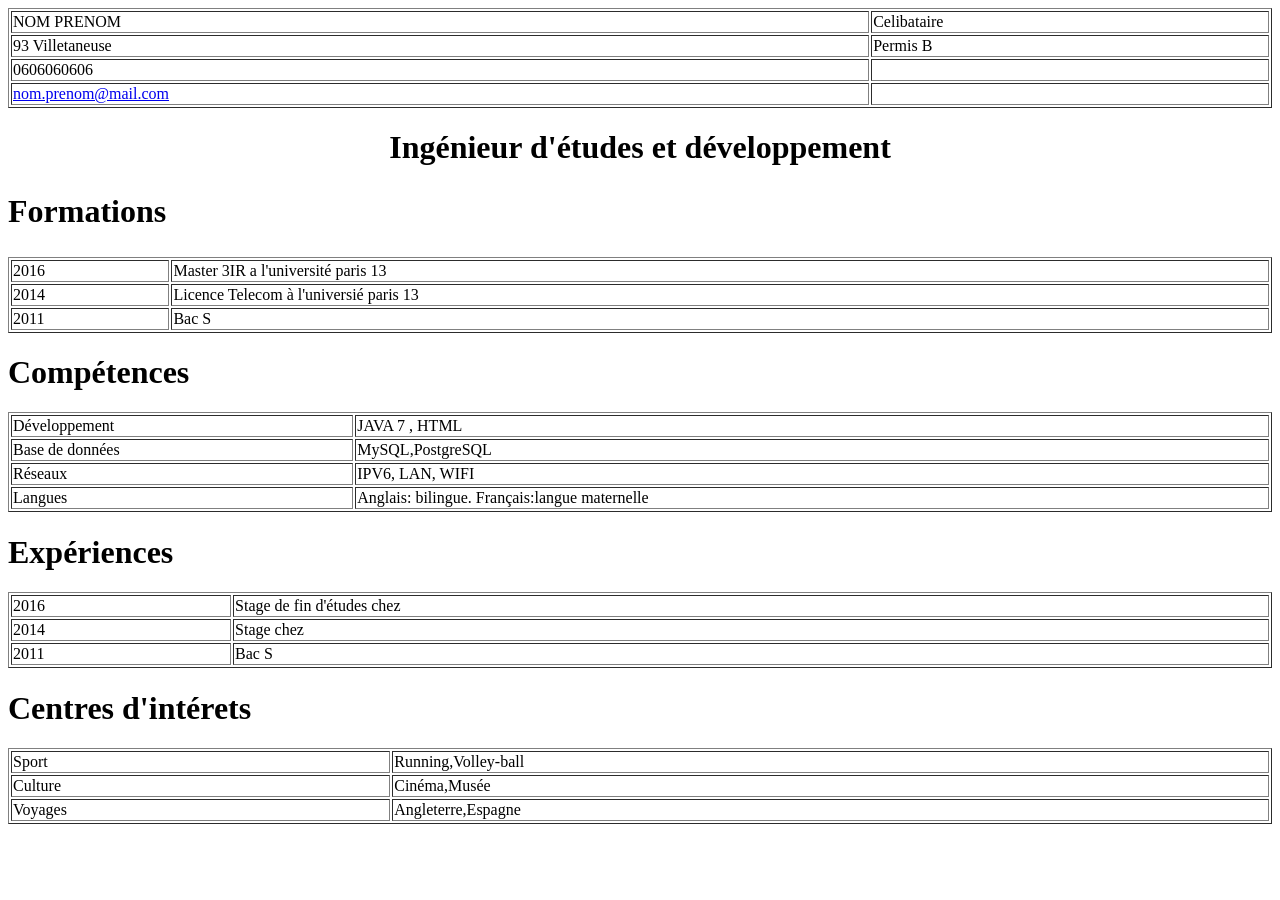
==== tp1/index.html @ bf2f8ee2 "aa" ====
<!DOCTYPE html>
<html>
  <head>
    <link rel="stylesheet" href="CV.css" />
  </head>
  <body>
    <table style="width: 100%" border="1">
      <tr>
        <td>NOM PRENOM</td>
        <td>Celibataire</td>
      </tr>
      <tr>
        <td>93 Villetaneuse</td>
        <td>Permis B</td>
      </tr>
      <tr>
        <td>0606060606</td>
        <td></td>
      </tr>
      <tr>
        <td><a href="mailto:nom.prenom@mail.com"> nom.prenom@mail.com </a></td>
        <td></td>
      </tr>
    </table>

    <h1 style="text-align: center">Ingénieur d'études et développement</h1>
    <h2 style="font-size: 200%">Formations</h2>

    <table style="width: 100%" border="1">
      <tr>
        <td>2016</td>
        <td>Master 3IR a l'université paris 13</td>
      </tr>
      <tr>
        <td>2014</td>
        <td>Licence Telecom à l'universié paris 13</td>
      </tr>
      <tr>
        <td>2011</td>
        <td>Bac S</td>
      </tr>
    </table>
    <h1 style="font-size: 200%">Compétences</h1>
    <table style="width: 100%" border="1">
      <tr>
        <td>Développement</td>
        <td>JAVA 7 , HTML</td>
      </tr>
      <tr>
        <td>Base de données</td>
        <td>MySQL,PostgreSQL</td>
      </tr>
      <tr>
        <td>Réseaux</td>
        <td>IPV6, LAN, WIFI</td>
      </tr>
      <tr>
        <td>Langues</td>
        <td>Anglais: bilingue. Français:langue maternelle</td>
      </tr>
    </table>
    <h1 style="font-size: 200%">Expériences</h1>
    <table style="width: 100%" border="1">
      <tr>
        <td>2016</td>
        <td>Stage de fin d'études chez</td>
      </tr>
      <tr>
        <td>2014</td>
        <td>Stage chez</td>
      </tr>
      <tr>
        <td>2011</td>
        <td>Bac S</td>
      </tr>
    </table>
    <h1 style="font-size: 200%">Centres d'intérets</h1>
    <table style="width: 100%" border="1">
      <tr>
        <td>Sport</td>
        <td>Running,Volley-ball</td>
      </tr>
      <tr>
        <td>Culture</td>
        <td>Cinéma,Musée</td>
      </tr>
      <tr>
        <td>Voyages</td>
        <td>Angleterre,Espagne</td>
      </tr>
    </table>
  </body>
</html>
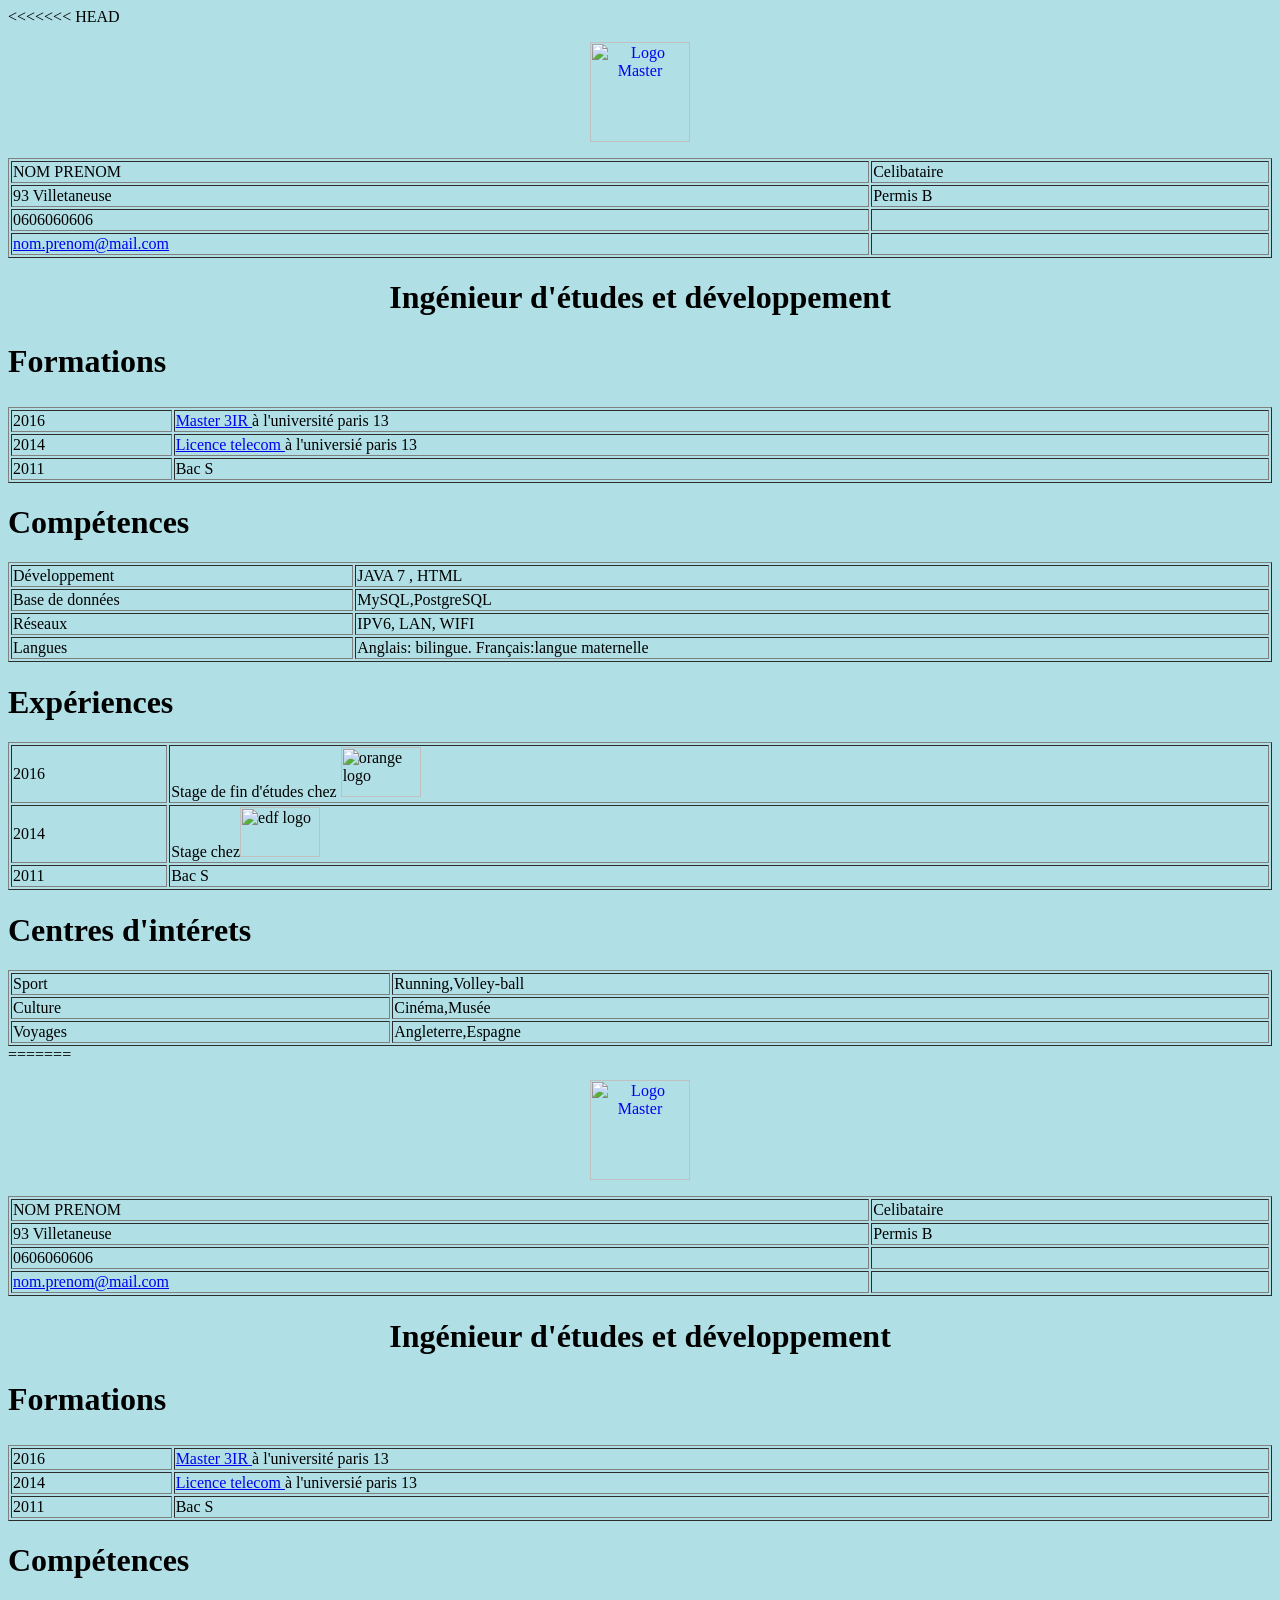
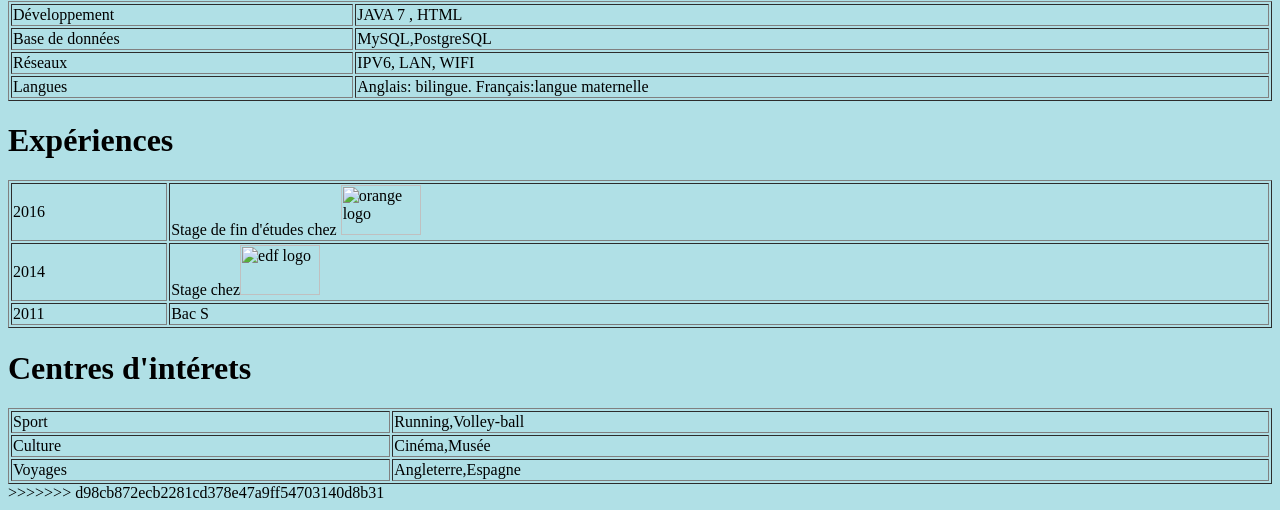
==== commit 6b8b0e41: "Add files via upload" ====
--- a/tp1/index.html
+++ b/tp1/index.html
@@ -1,9 +1,26 @@
+<<<<<<< HEAD
 <!DOCTYPE html>
 <html>
   <head>
+    <meta charset="UTF-8" />
+    <meta http-equiv="X-UA-Compatible" content="IE=edge" />
+    <meta name="viewport" content="width=device-width, initial-scale=1.0" />
+    <title>CV</title>
+    <p align="center">
+      <a
+        href="https://galilee.univ-paris13.fr/master/master-ingenierie-innovation-images-reseaux-m3ir/"
+      >
+        <img src="../galilee.png?raw=true" alt="Logo Master" width="100" />
+      </a>
+      
+    </p>
     <link rel="stylesheet" href="CV.css" />
   </head>
-  <body>
+  <body
+  {
+    padding: 5% 
+     }
+  style="background-color: powderblue">
     <table style="width: 100%" border="1">
       <tr>
         <td>NOM PRENOM</td>
@@ -29,11 +46,16 @@
     <table style="width: 100%" border="1">
       <tr>
         <td>2016</td>
-        <td>Master 3IR a l'université paris 13</td>
+        <td>
+          <a href="formation.html"> Master 3IR </a> à l'université paris 13
+        </td>
       </tr>
       <tr>
         <td>2014</td>
-        <td>Licence Telecom à l'universié paris 13</td>
+        <td>
+          <a href="licence telecom.html"> Licence telecom </a> à l'universié
+          paris 13
+        </td>
       </tr>
       <tr>
         <td>2011</td>
@@ -63,11 +85,24 @@
     <table style="width: 100%" border="1">
       <tr>
         <td>2016</td>
-        <td>Stage de fin d'études chez</td>
+        <td>
+          Stage de fin d'études chez
+          <img
+            src="orange.png"
+            alt="orange logo"
+            style="width: 80px;px;height:50px;"
+          />
+        </td>
       </tr>
       <tr>
         <td>2014</td>
-        <td>Stage chez</td>
+        <td>
+          Stage chez<img
+            src="edf.png"
+            alt="edf logo"
+            style="width: 80px;px;height:50px;"
+          />
+        </td>
       </tr>
       <tr>
         <td>2011</td>
@@ -91,3 +126,132 @@
     </table>
   </body>
 </html>
+=======
+<!DOCTYPE html>
+<html>
+  <head>
+    <meta charset="UTF-8" />
+    <meta http-equiv="X-UA-Compatible" content="IE=edge" />
+    <meta name="viewport" content="width=device-width, initial-scale=1.0" />
+    <title>CV</title>
+    <p align="center">
+      <a
+        href="https://galilee.univ-paris13.fr/master/master-ingenierie-innovation-images-reseaux-m3ir/"
+      >
+        <img src="../galilee.png?raw=true" alt="Logo Master" width="100" />
+      </a>
+      
+    </p>
+    <link rel="stylesheet" href="CV.css" />
+  </head>
+  <body
+  {
+    padding: 5% 
+     }
+  style="background-color: powderblue">
+    <table style="width: 100%" border="1">
+      <tr>
+        <td>NOM PRENOM</td>
+        <td>Celibataire</td>
+      </tr>
+      <tr>
+        <td>93 Villetaneuse</td>
+        <td>Permis B</td>
+      </tr>
+      <tr>
+        <td>0606060606</td>
+        <td></td>
+      </tr>
+      <tr>
+        <td><a href="mailto:nom.prenom@mail.com"> nom.prenom@mail.com </a></td>
+        <td></td>
+      </tr>
+    </table>
+
+    <h1 style="text-align: center">Ingénieur d'études et développement</h1>
+    <h2 style="font-size: 200%">Formations</h2>
+
+    <table style="width: 100%" border="1">
+      <tr>
+        <td>2016</td>
+        <td>
+          <a href="formation.html"> Master 3IR </a> à l'université paris 13
+        </td>
+      </tr>
+      <tr>
+        <td>2014</td>
+        <td>
+          <a href="licence telecom.html"> Licence telecom </a> à l'universié
+          paris 13
+        </td>
+      </tr>
+      <tr>
+        <td>2011</td>
+        <td>Bac S</td>
+      </tr>
+    </table>
+    <h1 style="font-size: 200%">Compétences</h1>
+    <table style="width: 100%" border="1">
+      <tr>
+        <td>Développement</td>
+        <td>JAVA 7 , HTML</td>
+      </tr>
+      <tr>
+        <td>Base de données</td>
+        <td>MySQL,PostgreSQL</td>
+      </tr>
+      <tr>
+        <td>Réseaux</td>
+        <td>IPV6, LAN, WIFI</td>
+      </tr>
+      <tr>
+        <td>Langues</td>
+        <td>Anglais: bilingue. Français:langue maternelle</td>
+      </tr>
+    </table>
+    <h1 style="font-size: 200%">Expériences</h1>
+    <table style="width: 100%" border="1">
+      <tr>
+        <td>2016</td>
+        <td>
+          Stage de fin d'études chez
+          <img
+            src="orange.png"
+            alt="orange logo"
+            style="width: 80px;px;height:50px;"
+          />
+        </td>
+      </tr>
+      <tr>
+        <td>2014</td>
+        <td>
+          Stage chez<img
+            src="edf.png"
+            alt="edf logo"
+            style="width: 80px;px;height:50px;"
+          />
+        </td>
+      </tr>
+      <tr>
+        <td>2011</td>
+        <td>Bac S</td>
+      </tr>
+    </table>
+    <h1 style="font-size: 200%">Centres d'intérets</h1>
+    <table style="width: 100%" border="1">
+      <tr>
+        <td>Sport</td>
+        <td>Running,Volley-ball</td>
+      </tr>
+      <tr>
+        <td>Culture</td>
+        <td>Cinéma,Musée</td>
+      </tr>
+      <tr>
+        <td>Voyages</td>
+        <td>Angleterre,Espagne</td>
+      </tr>
+    </table>
+  </body>
+</html>
+>>>>>>> d98cb872ecb2281cd378e47a9ff54703140d8b31
